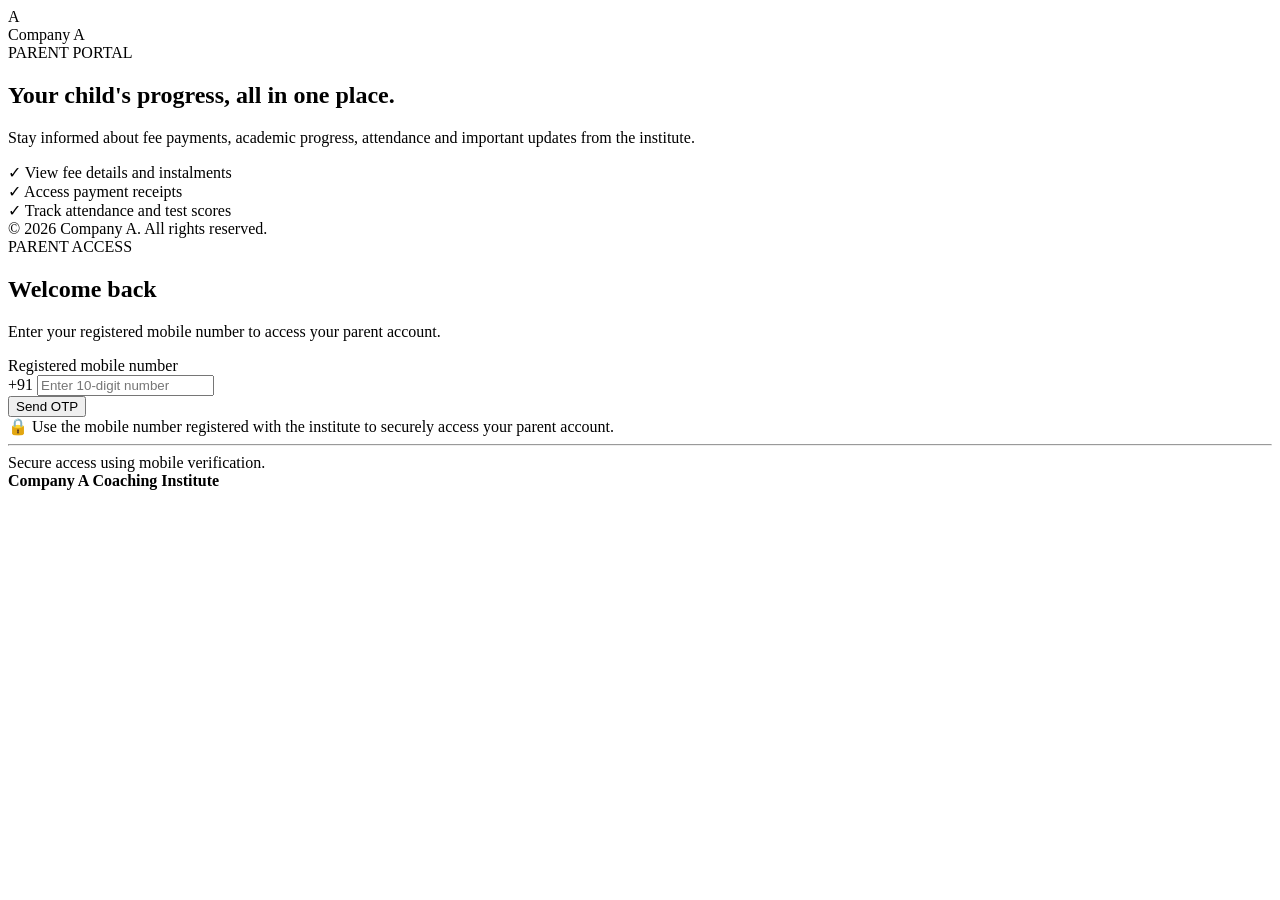
==== src/main/resources/static/parent-login.html @ db2582d5 "Implement the feature of Student attendance and test scores in Parent portal" ====
<!DOCTYPE html>
<html lang="en">

<head>
    <meta charset="UTF-8">
    <meta name="viewport" content="width=device-width, initial-scale=1.0">

    <title>Parent Login | Company A</title>

    <link rel="stylesheet" href="/css/parent.css">
    <script src="/js/parent-auth.js" defer></script>
</head>

<body>

<div class="login-page">

    <!-- Left branding panel -->
    <section class="brand-panel">

        <div class="brand-logo">
            <div class="logo-mark">A</div>

            <div class="logo-text">
                Company A
            </div>
        </div>

        <div class="brand-content">

            <span class="brand-tag">PARENT PORTAL</span>

            <h1>Your child's progress, all in one place.</h1>

            <p>
                Stay informed about fee payments, academic progress,
                attendance and important updates from the institute.
            </p>

            <div class="brand-features">

                <div class="brand-feature">
                    <span class="feature-icon">✓</span>
                    View fee details and instalments
                </div>

                <div class="brand-feature">
                    <span class="feature-icon">✓</span>
                    Access payment receipts
                </div>

                <div class="brand-feature">
                    <span class="feature-icon">✓</span>
                    Track attendance and test scores
                </div>

            </div>
        </div>

        <div class="brand-footer">
            © 2026 Company A. All rights reserved.
        </div>

    </section>


    <!-- Login panel -->
    <main class="login-panel">

        <div class="login-card">

            <!-- Mobile number screen -->
            <section id="mobile-screen">

                <div class="login-heading">

                    <div class="eyebrow">PARENT ACCESS</div>

                    <h2>Welcome back</h2>

                    <p>
                        Enter your registered mobile number
                        to access your parent account.
                    </p>

                </div>

                <form id="send-otp-form">

                    <div class="form-group">

                        <label for="mobile-number">
                            Registered mobile number
                        </label>

                        <div class="input-wrapper has-prefix">

                            <span class="phone-prefix">+91</span>

                            <input
                                    type="tel"
                                    id="mobile-number"
                                    placeholder="Enter 10-digit number"
                                    maxlength="10"
                                    inputmode="numeric"
                                    autocomplete="tel-national"
                                    required
                            >

                        </div>

                    </div>

                    <button
                            type="submit"
                            class="primary-btn"
                            id="send-otp-btn"
                    >
                        Send OTP
                    </button>

                </form>

                <div class="login-note">
                    <span class="note-icon">🔒</span>
                    Use the mobile number registered with the institute
                    to securely access your parent account.
                </div>

            </section>


            <!-- OTP verification screen -->
            <section id="otp-screen" hidden>

                <div class="otp-icon">✉</div>

                <button
                        type="button"
                        id="change-number-btn"
                        class="change-number-btn"
                >
                    ← Change mobile number
                </button>

                <div class="login-heading">

                    <div class="eyebrow">SECURE VERIFICATION</div>

                    <h2>Verify your number</h2>

                    <p>
                        Enter the six-digit verification code
                        sent to your registered mobile number.
                    </p>

                </div>

                <div class="otp-destination">
                    Sent to <strong id="display-mobile"></strong>
                </div>

                <form id="verify-otp-form">

                    <div class="form-group">

                        <label for="otp-input">
                            Verification code
                        </label>

                        <div class="input-wrapper">
                            <input
                                    type="text"
                                    id="otp-input"
                                    placeholder="000000"
                                    maxlength="6"
                                    inputmode="numeric"
                                    autocomplete="one-time-code"
                                    required
                            >
                        </div>

                    </div>

                    <button
                            type="submit"
                            class="primary-btn"
                            id="verify-otp-btn"
                    >
                        Verify & Continue
                    </button>

                </form>

            </section>


            <!-- API feedback -->
            <div
                    id="login-message"
                    class="login-message"
                    role="alert"
                    aria-live="polite"
            ></div>

            <hr class="login-divider">

            <div class="support-text">
                Secure access using mobile verification.
                <br>
                <strong>Company A Coaching Institute</strong>
            </div>

        </div>

    </main>

</div>

</body>
</html>
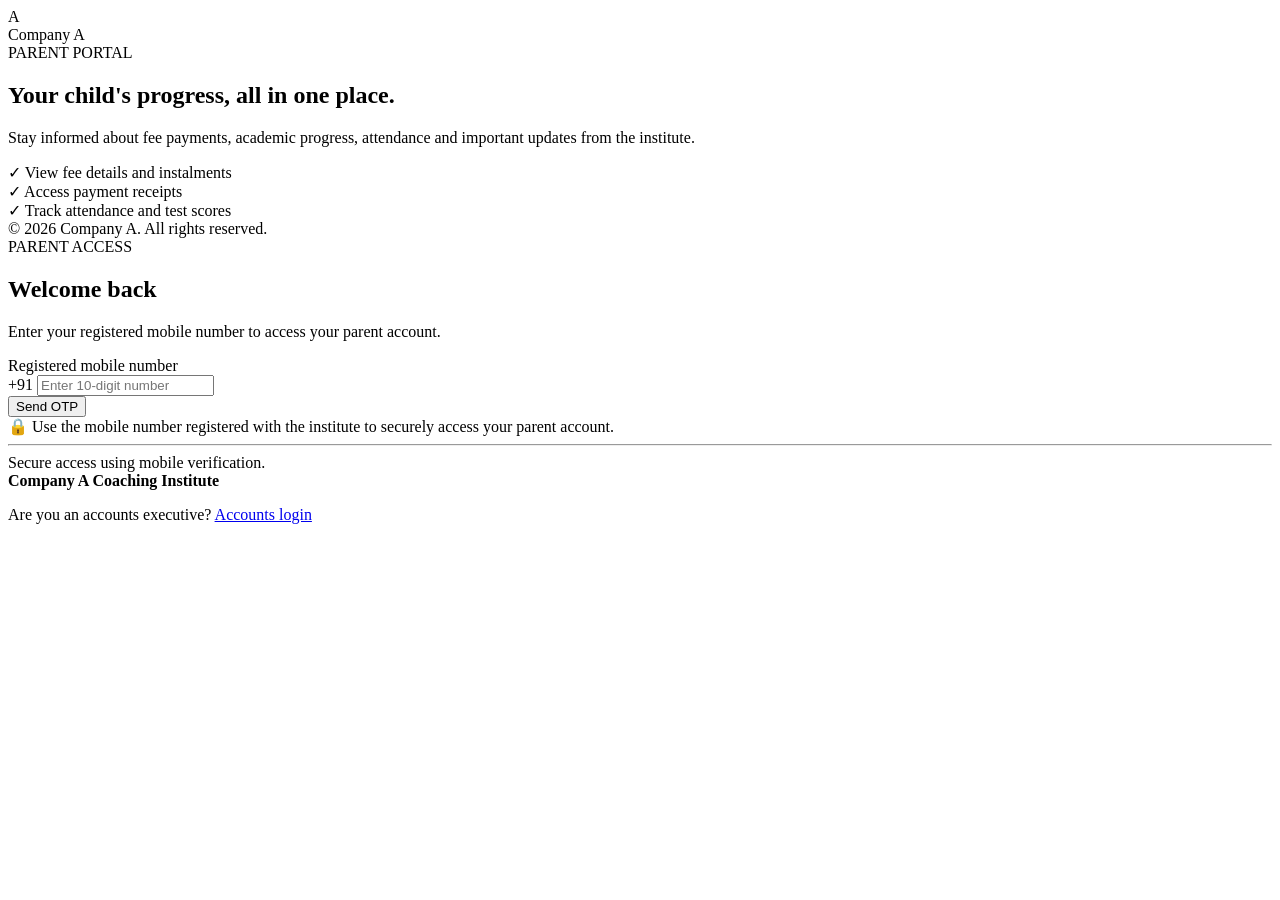
==== commit 4ddd3311: "feat: implement unmatched payment allocation" ====
--- a/src/main/resources/static/parent-login.html
+++ b/src/main/resources/static/parent-login.html
@@ -212,6 +212,13 @@
                 <strong>Company A Coaching Institute</strong>
             </div>
 
+            <div class="login-divider"></div>
+
+            <p class="alternate-login">
+                Are you an accounts executive?
+                <a href="/accounts-login.html">Accounts login</a>
+            </p>
+
         </div>
 
     </main>
